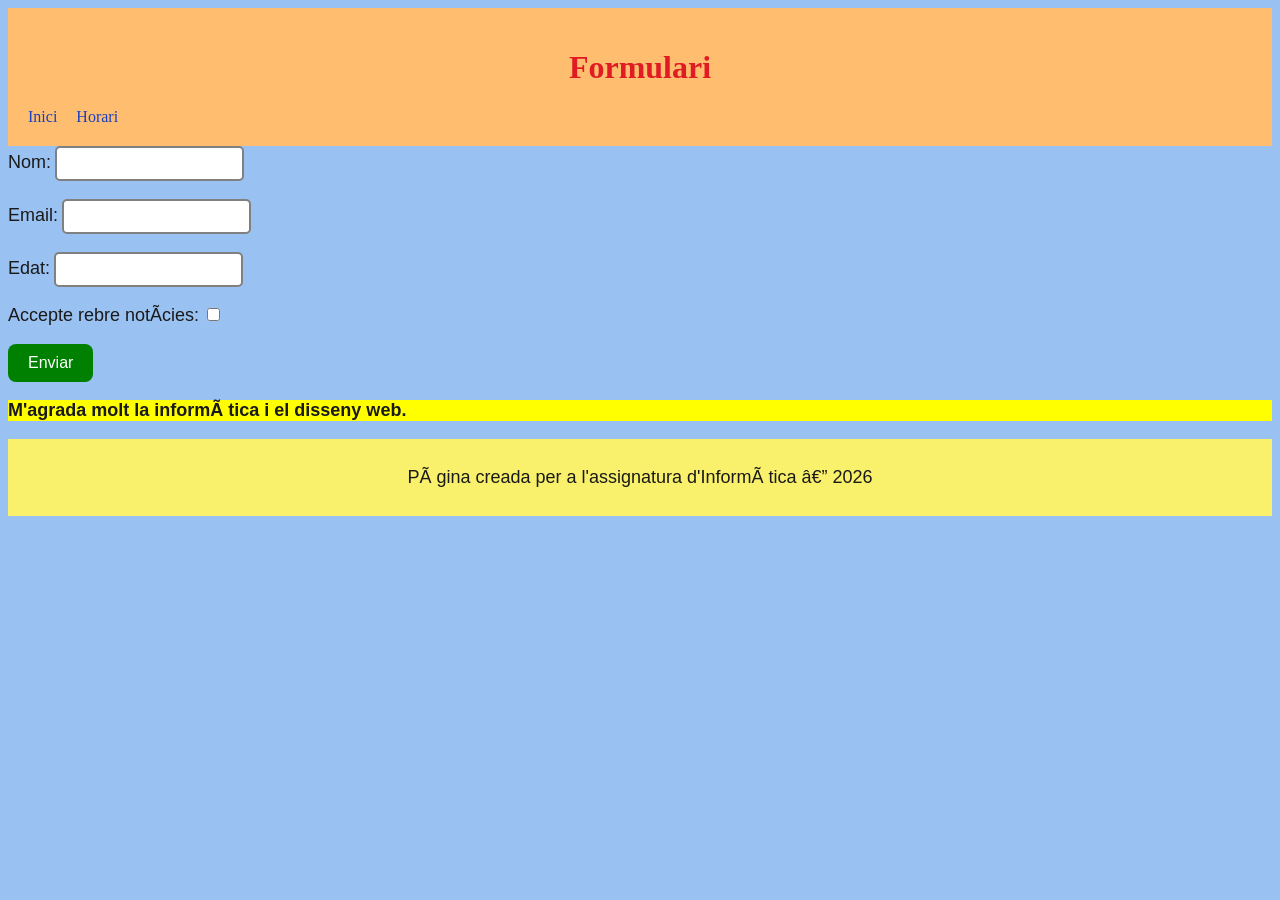
==== Contacte.html @ 70971644 "Add files via upload" ====
<!DOCTYPE html>
<html>
<head>
    <link type="text/css" rel="stylesheet" href="style.css"
    <meta charset="UTF-8">
    <title>Horari</title>
</head>
    <body>
    <header>
         <h1>Formulari</h1>
    <nav>
        <a href="index.html">Inici</a>
        <a href="Horari.html">Horari</a>
    </nav>
    </header>
        <form>
    <label for="Nombre">Nom:</label>
    <input type="text" id="Nombre">
    <p></p>
    <label for="Email">Email:</label>
    <input type="email" id="Email">
    <p></p>
    <label for="Numero">Edat:</label>
    <input type="number" id="Numero">
    <p></p>
    <label for="Nombre">Accepte rebre notícies:</label>
    <input type="checkbox" id="Nombre">
    <p></p>
    <button type="submit">Enviar</button>
</form>
 <p class="destacat">M'agrada molt la informàtica i el disseny web.</p>

<footer>
    <p>Pàgina creada per a l'assignatura d'Informàtica — 2026</p>
</footer>


    </body>
</html>
---- style.css ----
body {
    background-color: #99c1f1;
}

h1 {
    color: #e01b24;
    text-align: center;
}

p, th, td, label {
    font-family: Arial, sans-serif;
    font-size: 18px;
    color: #1a1a1a;
}

table, th, td {
    border: 1px solid #000000;
}

th {
    background-color: #dddddd;
    color: #000000;
}

header {
    background-color: #ffbe6f;
    color: #ffffff;
    padding: 20px;
}

nav a {
    color: #1a3fbf;
    text-decoration: none;
    margin-right: 15px;
}

nav a:hover {
    color: #e08a00;
    text-decoration: underline;
}

footer {
    background-color: #f9f06b;
    color: #ffffff;
    text-align: center;
    padding: 10px;
}

.destacat {
    background-color: #ffff00;
    font-weight: bold;
}

button {
    background-color: #008000;
    color: #ffffff;
    padding: 10px 20px;
    border: none;
    border-radius: 8px;
    font-size: 16px;
}

button:hover {
    background-color: #e01b24;
}

img {
    width: 300px;
    border-radius: 10%;
    border: 3px solid #000080;
}

input, textarea {
    padding: 8px;
    border: 2px solid #808080;
    border-radius: 5px;
}

input:focus, textarea:focus {
    border-color: #0000ff;
}
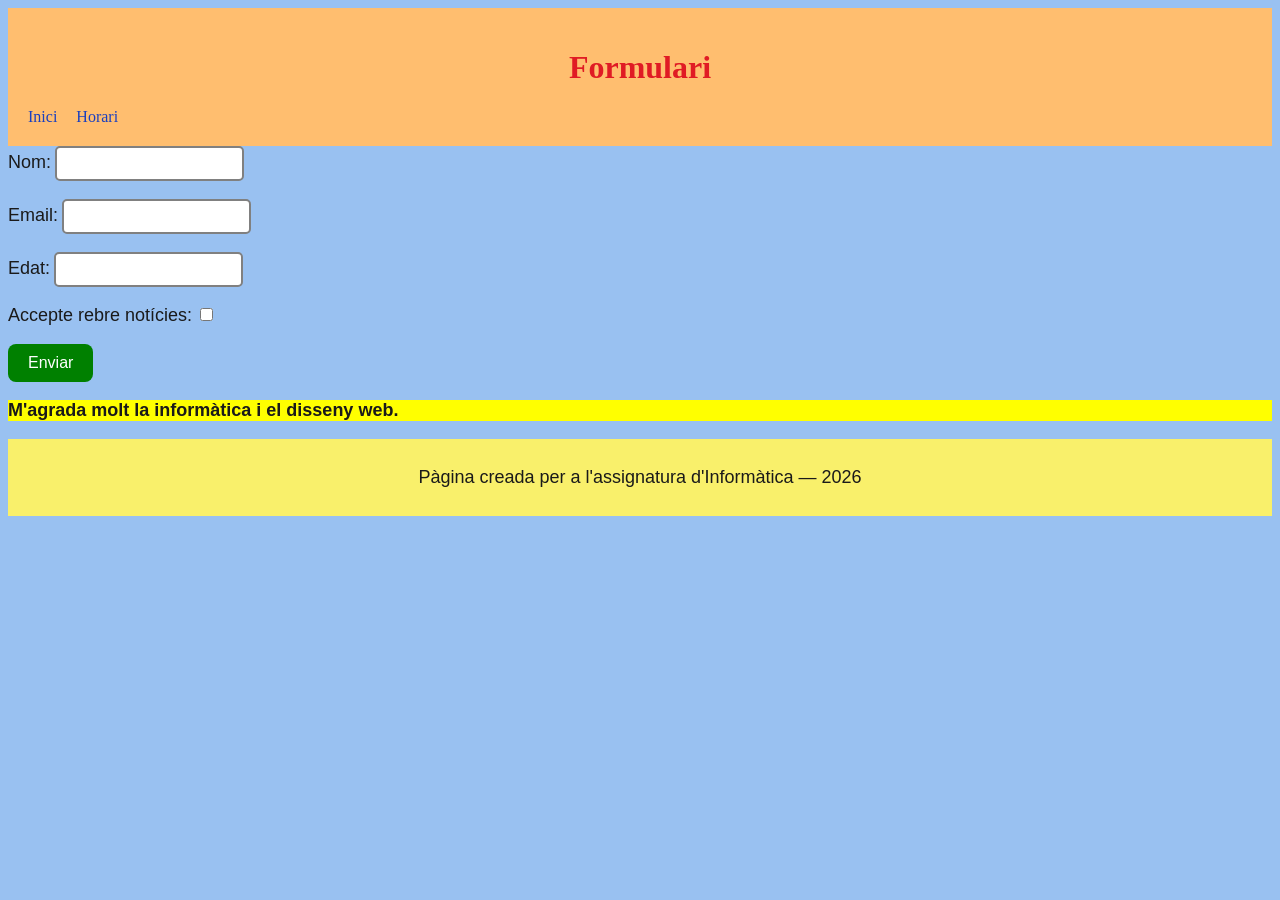
==== commit e41e89bb: "Fix HTML syntax for stylesheet link" ====
--- a/Contacte.html
+++ b/Contacte.html
@@ -1,7 +1,7 @@
 <!DOCTYPE html>
 <html>
 <head>
-    <link type="text/css" rel="stylesheet" href="style.css"
+    <link type="text/css" rel="stylesheet" href="style.css">
     <meta charset="UTF-8">
     <title>Horari</title>
 </head>
